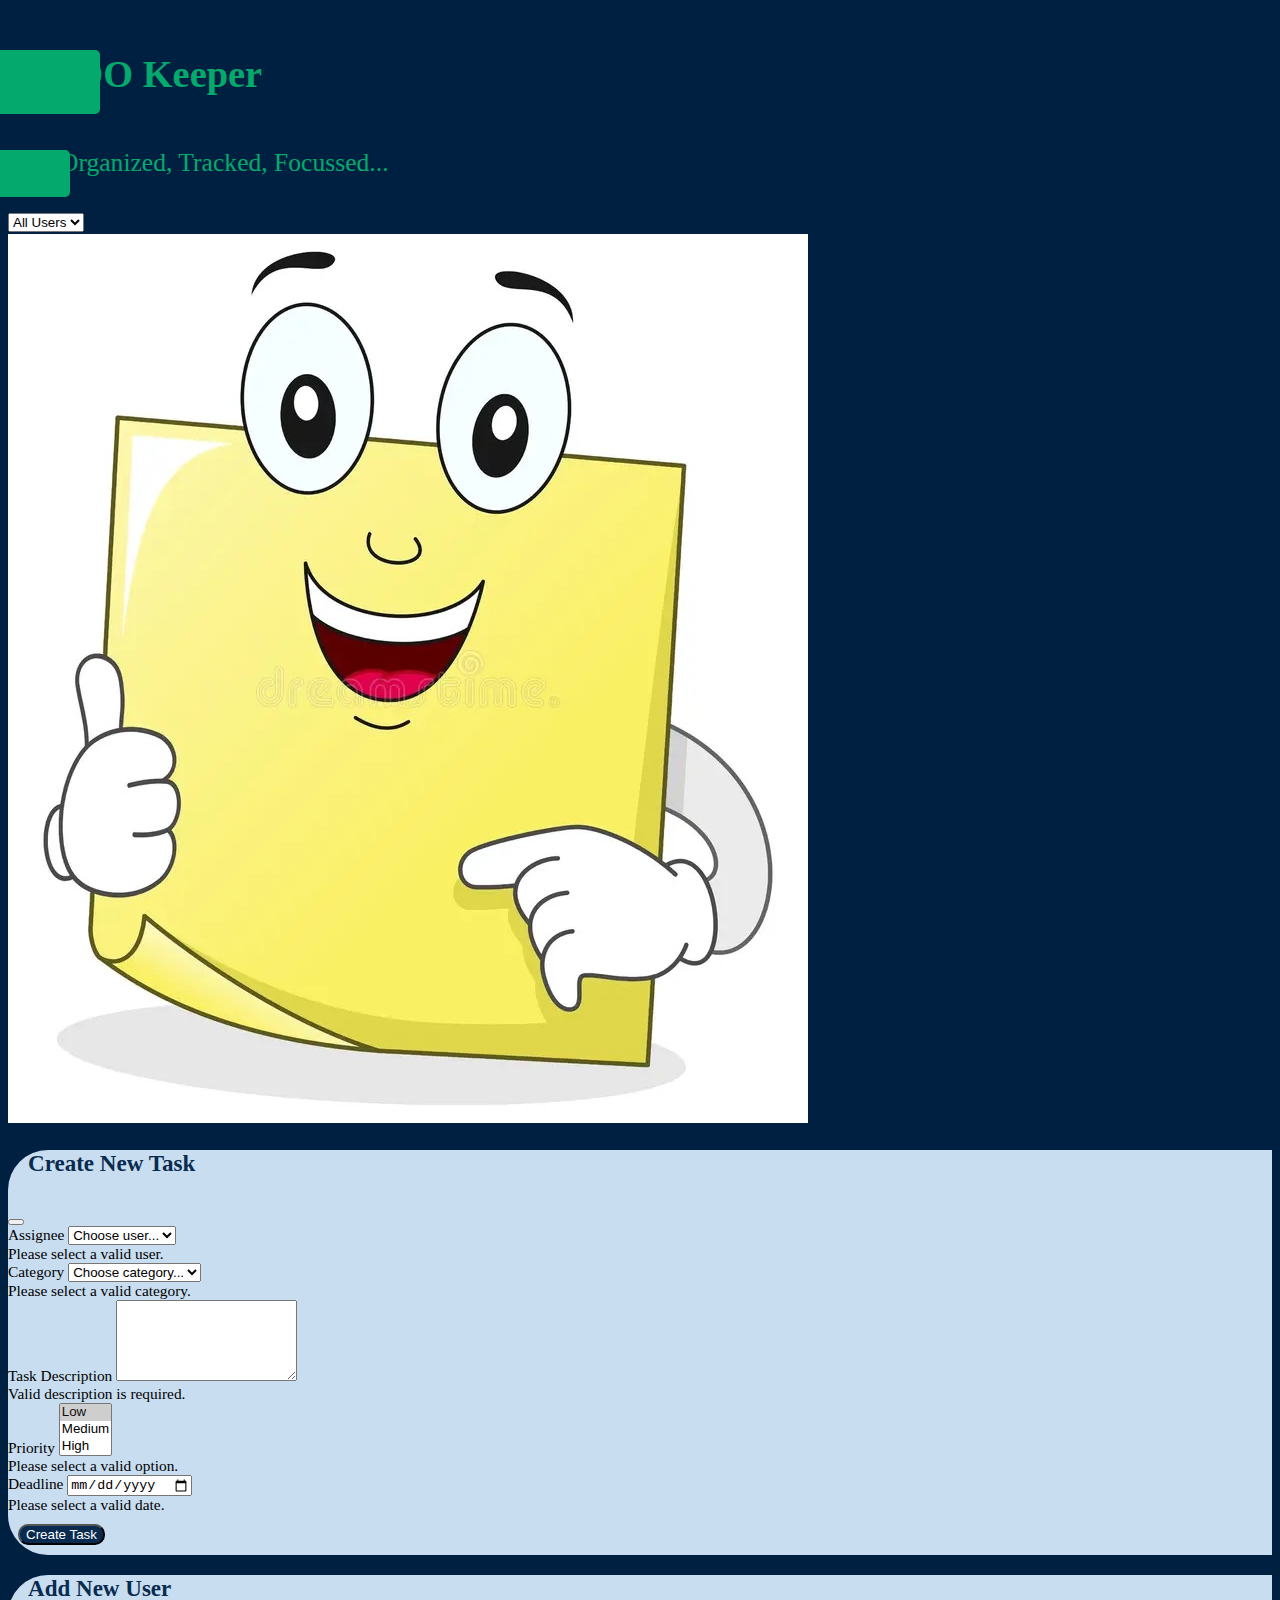
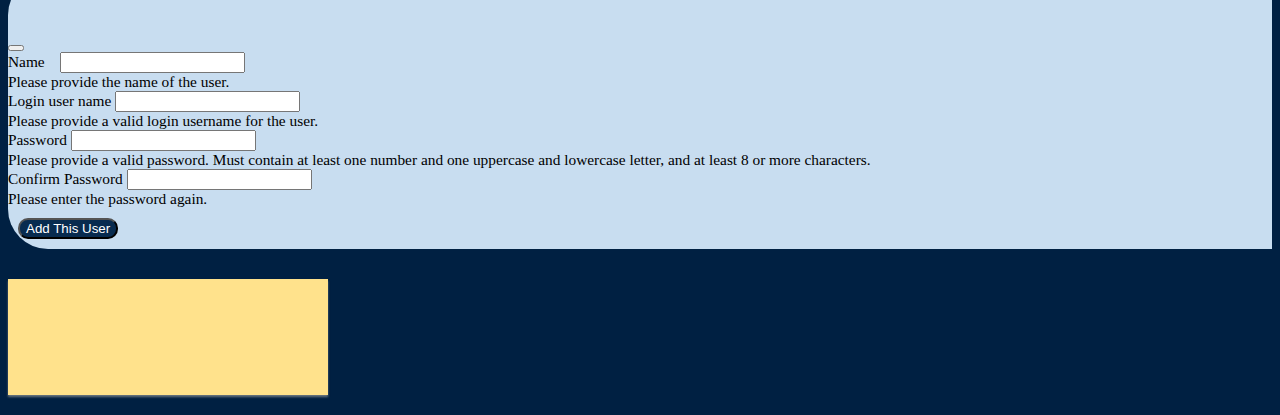
==== todos.html @ be562925 "Initial bulk commit" ====
<!DOCTYPE html>
<html lang="en">
  <head>
    <meta charset="UTF-8" />
    <meta name="viewport" content="width=device-width, initial-scale=1.0" />
    <title>Document</title>
    <link
      href="https://cdn.jsdelivr.net/npm/bootstrap@5.0.2/dist/css/bootstrap.min.css"
      rel="stylesheet"
      integrity="sha384-EVSTQN3/azprG1Anm3QDgpJLIm9Nao0Yz1ztcQTwFspd3yD65VohhpuuCOmLASjC"
      crossorigin="anonymous"
    />
    <link rel="icon" type="image/x-icon" href="images/sticky-thumbs-up.jpeg" />
    <link href="css/todo-styles.css" rel="stylesheet" />
    <link href="css/card-style.css" rel="stylesheet" />
    <link
      rel="stylesheet"
      href="https://cdnjs.cloudflare.com/ajax/libs/font-awesome/4.7.0/css/font-awesome.min.css"
    />

    <link
      href="https://fontawesome.com/icons/circle-check?f=classic&s=regular"
      rel="stylesheet"
    />
  </head>
  <body>
    <header>
      <nav class="navbar navbar-expand-xl bg-light header-border mb-4">
        <div class="container-fluid">
          <div class="col-2">
            <div id="layoutchkdiv">
              <label class="switch">
                <input
                  id="listlayoutchk"
                  type="checkbox"
                  onclick="onChangeChkBox()"
                  selected
                /><span class="slider">
                  <i class="fa fa-list"></i>
                  <i class="fa fa-table"></i
                ></span>
              </label>
            </div>

            <button
              id="addTaskBtn"
              data-bs-toggle="offcanvas"
              data-bs-target="#offcanvasForNewTask"
            >
              Add Task
            </button>
          </div>
          <!-- <div style="background-color: transparent"></div> -->
          <div class="col-8">
            <!-- <p class="h4">TO-DO Keeper</p>    -->
            <h4 id="todokeeper">TO-DO Keeper</h4>
            <p id="todopunch">Stay Organized, Tracked, Focussed...</p>
            <div class="align-bottom">
              <select id="usersList"></select>
            </div>
          </div>
          <div class="col-2">
            <img src="images/sticky-thumbs-up.jpeg" class="img-fluid rounded" />
          </div>
        </div>
      </nav>
    </header>

    <!-- <div id="mySidenav">
      <div id="layoutchkdiv">
        <label class="switch">
          <input
          id="listlayoutchk"
          type="checkbox"
          onclick="onChangeChkBox()"
          selected
          /><span class="slider">      
            <i class="fa fa-list"></i>
            <i class="fa fa-table"></i></span>
        </label>
     </div>

      <button id="showAllTasksBtn" onclick="btnFetchTasksClick()">
        All Tasks
      </button>

      <button
        id="addTaskBtn"
        data-bs-toggle="offcanvas"
        data-bs-target="#offcanvasForNewTask"
      >
        Add Task
      </button>

      <button
        id="addUserBtn"
        data-bs-toggle="offcanvas"
        data-bs-target="#offcanvasForAddUser"
      >
        Add User
      </button>



    </div> -->

    <main>
      <!-- <div id="welcomeDiv" class="container m-4">
        <div class="row">
          <div class="col-md-10">
            <p class="h4">TO-DO Keeper</p>  
            <h4>TO-DO Keeper</h4>

            <p>Stay Organized, tracked, focussed...</p>  


            <h6>Stay Organized, tracked, focussed...</h6>
            <h6>A smarter way to manage work and life efficiently.</h6>           
            <h6>Say Good Bye! to scattered and hand written to-do lists.</h6> 


            <div class="align-bottom">
              <select id="usersList"></select>
            </div>
          </div>
          <div class="col-md-2 float-right">
            <img src="images/sticky-thumbs-up.jpeg" class="img-fluid rounded" />
          </div>
        </div>
      </div> -->

      <div id="taskListDiv" class="container">
        <div class="table-responsive-sm">
          <table id="taskTable" class="table table-striped"></table>
        </div>
      </div>

      <!-- Task board Container -->
      <div id="taskBoardDiv" class="container">
        <div id="taskRowDiv" class="row">
          <div class="col-md-4 col-sm-6 content-card">
            <div class="card-big-shadow">
              <div
                class="card card-just-text"
                data-background="color"
                data-color="yellow"
                data-radius="none"
              >
                <div class="content">
                  <h6 class="category">Best cards</h6>
                  <h4 class="title"><a href="#">Blue Card</a></h4>
                  <p class="description">
                    What all of these have in common is that they're pulling
                    information out of the app or the service and making it
                    relevant to the moment.
                  </p>
                </div>
              </div>
              <!-- end card -->
            </div>
          </div>
        </div>
      </div>
    </main>

    <!-- Add Task Offcanvas  -->
    <div
      class="offcanvas offcanvas-end offcanvas-custom"
      tabindex="-1"
      id="offcanvasForNewTask"
      aria-labelledby="offcanvasRightLabel"
    >
      <!-- <div class="container"> -->
      <div class="offcanvas-header">
        <h4 id="offcanvasRightLabel" class="offcanvas-title">
          Create New Task
        </h4>
        <button
          type="button"
          class="btn-close text-reset"
          data-bs-dismiss="offcanvas"
          aria-label="Close"
        ></button>
      </div>

      <div class="offcanvas-body">
        <form
          id="createNewTaskForm"
          class="needs-validation"
          action="javascript:createNewTask()"
          novalidate
        >
          <div class="row g-3">
            <div class="col-8 mx-auto">
              <label for="usersListForNewTask" class="form-label"
                >Assignee</label
              >
              <select id="usersListForNewTask" required>
                <option value="">Choose user...</option>
              </select>
              <div class="invalid-feedback">Please select a valid user.</div>
            </div>

            <div class="col-8 mx-auto">
              <label for="categoriesForNewTask" class="form-label"
                >Category</label
              >
              <select id="categoriesForNewTask" required>
                <option value="">Choose category...</option>
              </select>
              <div class="invalid-feedback">
                Please select a valid category.
              </div>
            </div>

            <div class="col-8 mx-auto">
              <label for="descriptionForNewTask" class="form-label"
                >Task Description</label
              >
              <textarea
                type="textarea"
                class="form-control"
                id="descriptionForNewTask"
                placeholder=""
                value=""
                rows="5"
                columns="20"
                required
              ></textarea>
              <div class="invalid-feedback">Valid description is required.</div>
            </div>

            <div class="col-8 mx-auto">
              <label for="priorityForNewTask" class="form-label"
                >Priority</label
              >
              <select
                class="form-select"
                id="priorityForNewTask"
                size="3"
                required
              >
                <!-- <option value="">Choose...</option> -->
                <option selected>Low</option>
                <option>Medium</option>
                <option>High</option>
              </select>
              <div class="invalid-feedback">Please select a valid option.</div>
            </div>

            <div class="col-8 mx-auto">
              <label for="deadlineForNewTask" class="form-label"
                >Deadline</label
              >
              <input id="deadlineForNewTask" type="date" />
              <div class="invalid-feedback">Please select a valid date.</div>
            </div>
          </div>

          <button
            class="w-100 btn btn-primary btn-md offcanvas-btn mx-auto"
            type="submit"
          >
            Create Task
          </button>
        </form>
      </div>
      <!-- </div> -->
    </div>

    <!-- Add User Offcanvas  -->
    <div
      class="offcanvas offcanvas-end offcanvas-custom"
      tabindex="-1"
      id="offcanvasForAddUser"
      aria-labelledby="offcanvasRightLabel"
    >
      <div class="offcanvas-header">
        <h4 id="offcanvasRightLabel" class="offcanvas-title">Add New User</h4>
        <button
          type="button"
          class="btn-close text-reset"
          data-bs-dismiss="offcanvas"
          aria-label="Close"
        ></button>
      </div>

      <div class="offcanvas-body">
        <form
          id="addNewUserForm"
          class="needs-validation"
          action="javascript:addNewUser()"
          novalidate
        >
          <div class="row g-3">
            <div class="col-8 mx-auto">
              <label for="name" class="form-label">Name&nbsp&nbsp&nbsp</label>
              <input type="text" id="name" name="name" required />
              <div class="invalid-feedback">
                Please provide the name of the user.
              </div>
            </div>

            <div class="col-8 mx-auto">
              <label for="username" class="form-label">Login user name</label>
              <input type="text" id="username" name="username" required />
              <div class="invalid-feedback">
                Please provide a valid login username for the user.
              </div>
            </div>

            <div class="col-8 mx-auto">
              <label for="psw">Password</label>
              <input
                type="password"
                id="psw"
                name="psw"
                pattern="(?=.*\d)(?=.*[a-z])(?=.*[A-Z]).{8,}"
                title="Must contain at least one number and one uppercase and lowercase letter, and at least 8 or more characters"
                required
              />
              <div class="invalid-feedback">
                Please provide a valid password. Must contain at least one
                number and one uppercase and lowercase letter, and at least 8 or
                more characters.
              </div>
            </div>

            <div class="col-8 mx-auto">
              <label for="confirmpsw">Confirm Password</label>
              <input
                type="password"
                id="confirmpsw"
                name="confirmpsw"
                required
              />
              <div class="invalid-feedback">
                Please enter the password again.
              </div>
            </div>

            <div class="col-8" id="add-user-error-message"></div>
          </div>

          <button
            class="w-100 btn btn-primary btn-md offcanvas-btn mx-auto"
            type="submit"
          >
            Add This User
          </button>
        </form>
      </div>
    </div>

    <!-- Modal -->
    <div
      class="modal fade"
      id="taskDetailModal"
      tabindex="-1"
      role="dialog"
      aria-labelledby="taskDetailModalTitle"
      aria-hidden="true"
    >
      <div class="modal-dialog modal-dialog-centered" role="document">
        <div class="modal-content modal-style">
          <div class="modal-body text-center mx-auto">
            <!-- <div id="modalTaskDiv" class="container">
          <div id="modaltaskRowDiv" class="row"> -->
            <!-- <div class="col-md-4 col-sm-6 content-card"> -->
            <div class="content-card">
              <div class="card-big-shadow">
                <div
                  class="card card-just-text"
                  data-background="color"
                  data-color="yellow"
                  data-radius="none"
                >
                  <div class="content">
                    <p id="modaltaskcategory" class="category mb-4"></p>
                    <p id="modaltaskdesc" class="description"></p>
                    <p id="modaltaskdeadline" class="category mb-4"></p>
                    <p id="modaltaskpriority" class="category mb-4"></p>
                  </div>
                </div>
                <!-- end card -->
              </div>
            </div>
            <!-- </div>
        </div> -->
          </div>
        </div>
      </div>
    </div>

    <!-- <footer>
      <div class="footer footer-sticky">
        <hr />
        <p>Designed and crafted by Subha Epari @Pluralsight.</p>
      </div>
    </footer> -->

    <script src="scripts/form-validation.js"></script>
    <script src="scripts/todos.js"></script>
    <script
      src="https://cdn.jsdelivr.net/npm/bootstrap@5.0.2/dist/js/bootstrap.bundle.min.js"
      integrity="sha384-MrcW6ZMFYlzcLA8Nl+NtUVF0sA7MsXsP1UyJoMp4YLEuNSfAP+JcXn/tWtIaxVXM"
      crossorigin="anonymous"
    ></script>
  </body>
</html>
---- css/todo-styles.css ----
body {

  background-color: #002042;
  background-image: url("https://transparenttextures.com/patterns/asfalt-light.png");

}

#todokeeper, #todopunch{
color: #04AA6D;
}

/*** side nav ***/

.sidenav {
  width: 130px;
  position: fixed;
  z-index: 1;
  top: 20px;
  left: 10px;
  background: #eee;
  overflow-x: hidden;
  padding: 8px 0;
}

.sidenav a {
  padding: 6px 8px 6px 16px;
  text-decoration: none;
  font-size: 25px;
  color: #2196f3;
  display: block;
}

.sidenav a:hover {
  color: #064579;
}


 /* font-size: 28px; Increased text to enable scrolling */
/* main {
  margin-left: 140px; Same width as the sidebar + left position in px
 
  padding: 0px 10px;
} */

@media screen and (max-height: 450px) {
  .sidenav {
    padding-top: 15px;
  }
  .sidenav a {
    font-size: 18px;
  }
}


/*************Test**************/

/* Style the links inside the sidenav */
#mySidenav button, #layoutchkdiv, #addTaskBtn {
  position: absolute; /* Position them relative to the browser window */
  left: -80px; /* Position them outside of the screen */
  transition: 0.3s; /* Add transition on hover */
  padding: 15px; /* 15px padding */
  width: 150px; /* Set a specific width */
  text-decoration: none; /* Remove underline */
  font-size: 15px; /* Increase font size */
  color: white; /* White text color */
  border-radius: 0 5px 5px 0; /* Rounded corners on the top right and bottom right side */
  text-align: left;
 
}

#mySidenav button:hover, #layoutchkdiv:hover, #addTaskBtn:hover {
  left: 0; /* On mouse-over, make the elements appear as they should */
  text-align: center;
  font-size: 20px; 
}


/* #layoutchkdiv {
  top: 50px;
  background-color: #04AA6D;
} */

#showAllTasksBtn {
  top: 150px;
  background-color: #04AA6D;
  /* width: 200px;
  left: -130px; */
}

/* #addTaskBtn {
  top: 250px;
  background-color: #04AA6D;
} */

#addUserBtn {
  top: 350px;
  background-color: #04AA6D;
}

/******** new buttons ****/

#layoutchkdiv {
  top: 50px;
  background-color: #04AA6D;
}


#addTaskBtn {
  top: 150px;
  background-color: #04AA6D;
  border:0px;
}
/*************Test**************/


/*******************************************************************/

/* Layout Toggle Switch */

/* The switch - the box around the slider */
.switch {
  position: relative;
  display: inline-block;
  width: 60px;
  height: 34px;
}

/* Hide default HTML checkbox */
.switch input {
  opacity: 0;
  width: 0;
  height: 0;
}

/* The slider */
.slider {
  position: absolute;
  cursor: pointer;
  top: 0;
  left: 0;
  right: 0;
  bottom: 0;
  background-color: #ccc;
  -webkit-transition: 0.4s;
  transition: 0.4s;
}

.slider:before {
  position: absolute;
  content: "";
  height: 26px;
  width: 26px;
  left: 4px;
  bottom: 4px;
  background-color: white;
  -webkit-transition: 0.4s;
  transition: 0.4s;
}

input:checked + .slider {
  background-color: #2196f3;
}

input:focus + .slider {
  box-shadow: 0 0 1px #2196f3;
}

input:checked + .slider:before {
  -webkit-transform: translateX(26px);
  -ms-transform: translateX(26px);
  transform: translateX(26px);
}

/* input:checked + #taskListDiv {
    display:none;
  } */

#welcomeDiv {
  color: aliceblue;
}

#taskListDiv,
#taskBoardDiv {
  background-color: aliceblue;
  border-radius: 10px;
}

/****** Off Canvas ******/

.offcanvas {
  background-color: rgb(200, 221, 240);
  border-top-left-radius: 40px;
  border-bottom-left-radius: 40px;
}

.offcanvas-title {
  margin-top: 20px;
  margin-left: 20px;

  color: #082b4f;
}

.offcanvas-btn {
  color: white;
  background-color: #082b4f;
  border-radius: 10px;
  margin: 10px;
}

/* #descriptionForNewTask{
    height:150px;
    width: 300px
  } */


  .footer {
    /* position: fixed; */
    left: 0;
    bottom: 0;
    width: 100%;
    color: white;
    text-align: center;
    /* font-size:smaller; */
    font-size: x-small;
  } 

  .footer-sticky {
    position: fixed;
  }


  /* Responsive Typography */

  html {
    font-size: 1rem;
  }
  
/* Small devices (landscape phones, 576px and up) */
@media screen and (min-width: 576px) {
  html {
  font-size: 1.2rem;
  } 
}

/* Medium devices (tablets, 768px and up) */
@media screen and (min-width: 768px) {
  html {
    font-size: 1.4rem;
  }
}

/* Large devices (desktops, 992px and up) */
@media screen and (min-width: 992px) {  
  html {
    font-size: 1.6rem;
  }
}

#offcanvasForAddUser, #offcanvasForNewTask, #offcanvasForLoginUser{
  font-size: .6rem;
}




/*************** Task Complete Status Check *********/

  .taskstatuschk-container input {
    opacity: 1;
    -webkit-appearance: none; 
    cursor: pointer;
    height: 50px;
    width: 50px;
    box-shadow: -10px -10px 15px rgba(255,255,255,0.5),
    10px 10px 15px rgba(0,0,70,0.12);
    border-radius: 50%;
    border: 8px solid #ececec;
    outline: none;
    display: flex;
    justify-content: center;
    align-items: center;
    transition: .5s;
  }

  .taskstatuschk-container  {
    display: flex;
    justify-content: center;
    align-items: center;
  }

  .taskstatuschk-container  input::after {
    transition: .5s;
    font-family: monospace;
    content: '';
    /* color: #7a7a7a; */
    color: #c1bcbc;
    /* font-size: 25px; */
    font-size: 35px;
    left: 0.45em;
    top: 0.25em;
    width: 0.25em;
    height: 0.5em;
    /* border: solid #7a7a7a; */
    border: solid #c1bcbc;
    border-width: 0 0.15em 0.15em 0;
    transform: rotate(45deg);
  }

  .taskstatuschk-container  input:checked {
    box-shadow: -10px -10px 15px rgba(255,255,255,0.5),
    10px 10px 15px rgba(70,70,70,0.12),
    inset -10px -10px 15px rgba(255,255,255,0.5),
    inset 10px 10px 15px rgba(70,70,70,0.12);
    transition: .5s;
  }

  .taskstatuschk-container  input:checked::after {
    transition: .5s;
    /* border: solid #15e38a; */
    border: solid #22c880;
    border-width: 0 0.15em 0.15em 0;
    transform: rotate(45deg);
  }



  .reassign-userlist{

    font-size:medium;
  }

  @media screen and (max-width: 576px) {
    .reassign-userlist{

      font-size:smaller;
    }
  
  }




/*********Login Page ********/

  #loginUserBtn{
    background-color: #04AA6D;
    border-radius: 30px;
    padding:5px 25px;   
  }

 #registerUserBtn{
    background-color: #87edc8;
    border-radius: 30px;
    padding:5px 20px;
  }



 #homeMain{
  margin-left:10vw;
  margin-right:10vw;
 }


 #add-user-message, #login-user-message{
color:#136145;
 }

 #add-user-error-message, #login-user-error-message{
color:rgb(123, 6, 6);
 }

#add-user-avail-msg{
  color:rgb(123, 6, 6);
  font-size: smaller;
}
---- css/card-style.css ----
body{margin-top:20px;}

.card-big-shadow {
    max-width: 320px;
    position: relative;
}

.coloured-cards .card {
    margin-top: 30px;
}

.card[data-radius="none"] {
    border-radius: 0px;
}
.card {
    border-radius: 8px;
    box-shadow: 0 2px 2px rgba(204, 197, 185, 0.5);
    background-color: #FFFFFF;
    color: #252422;
    margin-bottom: 20px;
    position: relative;
    z-index: 1;
}


.card[data-background="image"] .title, .card[data-background="image"] .stats, .card[data-background="image"] .category, .card[data-background="image"] .description, .card[data-background="image"] .content, .card[data-background="image"] .card-footer, .card[data-background="image"] small, .card[data-background="image"] .content a, .card[data-background="color"] .title, .card[data-background="color"] .stats, .card[data-background="color"] .category, .card[data-background="color"] .description, .card[data-background="color"] .content, .card[data-background="color"] .card-footer, .card[data-background="color"] small, .card[data-background="color"] .content a {
    color: #FFFFFF;
}
.card.card-just-text .content {
    padding: 50px 65px;
    text-align: center;
}
.card .content {
    padding: 20px 20px 10px 20px;
}
.card[data-color="blue"] .category {
    color: #7a9e9f;
}

.card .category, .card .label {
    font-size: 14px;
    margin-bottom: 0px;
}
.card-big-shadow:before {
    background-image: url("http://static.tumblr.com/i21wc39/coTmrkw40/shadow.png");
    background-position: center bottom;
    background-repeat: no-repeat;
    background-size: 100% 100%;
    bottom: -12%;
    content: "";
    display: block;
    left: -12%;
    position: absolute;
    right: 0;
    top: 0;
    z-index: 0;
}
h4, .h4 {
    font-size: 1.5em;
    font-weight: 600;
    line-height: 1.2em;
}
h6, .h6 {
    font-size: 0.9em;
    font-weight: 600;
    text-transform: uppercase;
}
.card .description {
    font-size: 16px;
    color: #66615b;
}
.content-card{
    margin-top:30px;    
}
a:hover, a:focus {
    text-decoration: none;
}

/*======== COLORS ===========*/
.card[data-color="blue"] {
    background: #b8d8d8;
}
.card[data-color="blue"] .description {
    color: #506568;
}

.card[data-color="green"] {
    background: #d5e5a3;
}
.card[data-color="green"] .description {
    color: #60773d;
}
.card[data-color="green"] .category {
    color: #92ac56;
}

.card[data-color="yellow"] {
    background: #ffe28c;
}
.card[data-color="yellow"] .description {
    color: #b25825;
}
.card[data-color="yellow"] .category {
    color: #d88715;
}

.card[data-color="brown"] {
    background: #d6c1ab;
}
.card[data-color="brown"] .description {
    color: #75442e;
}
.card[data-color="brown"] .category {
    color: #a47e65;
}

.card[data-color="purple"] {
    background: #baa9ba;
}
.card[data-color="purple"] .description {
    color: #3a283d;
}
.card[data-color="purple"] .category {
    color: #5a283d;
}

.card[data-color="orange"] {
    background: #ff8f5e;
}
.card[data-color="orange"] .description {
    color: #772510;
}
.card[data-color="orange"] .category {
    color: #e95e37;
}
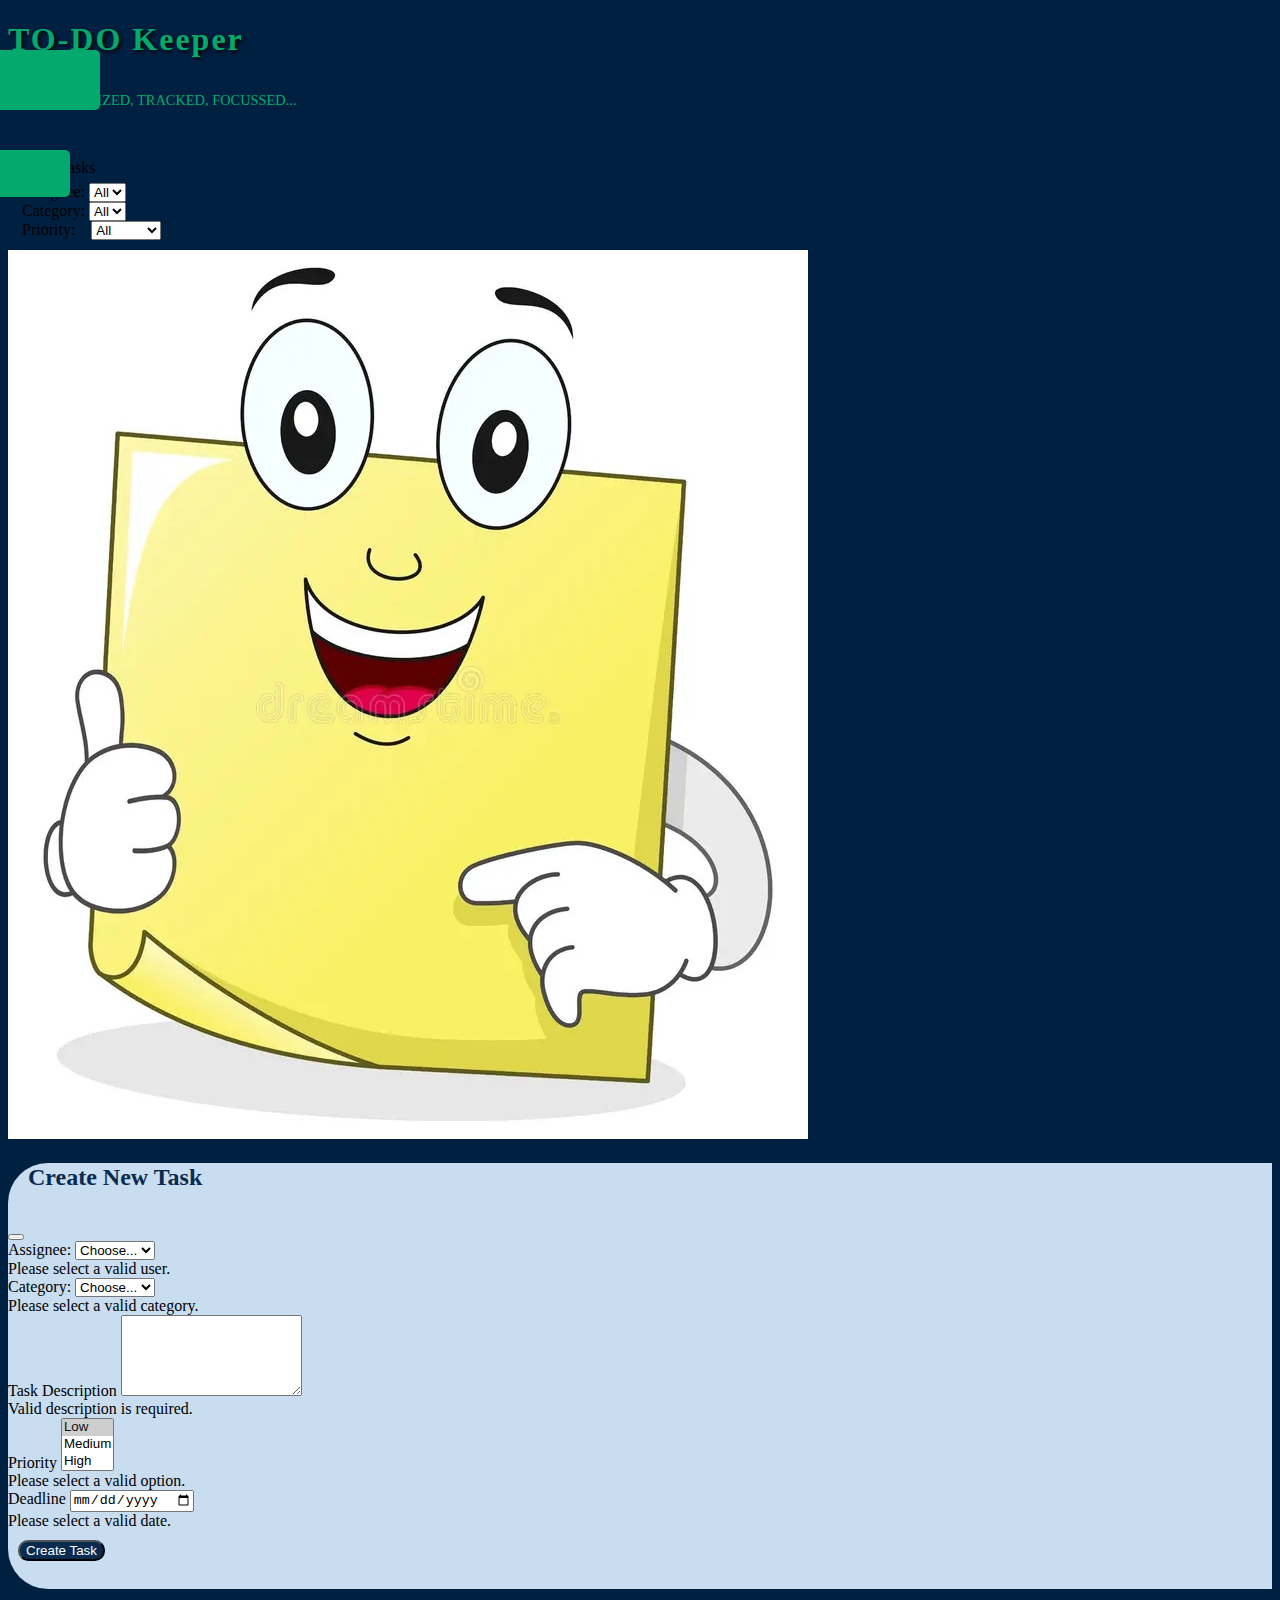
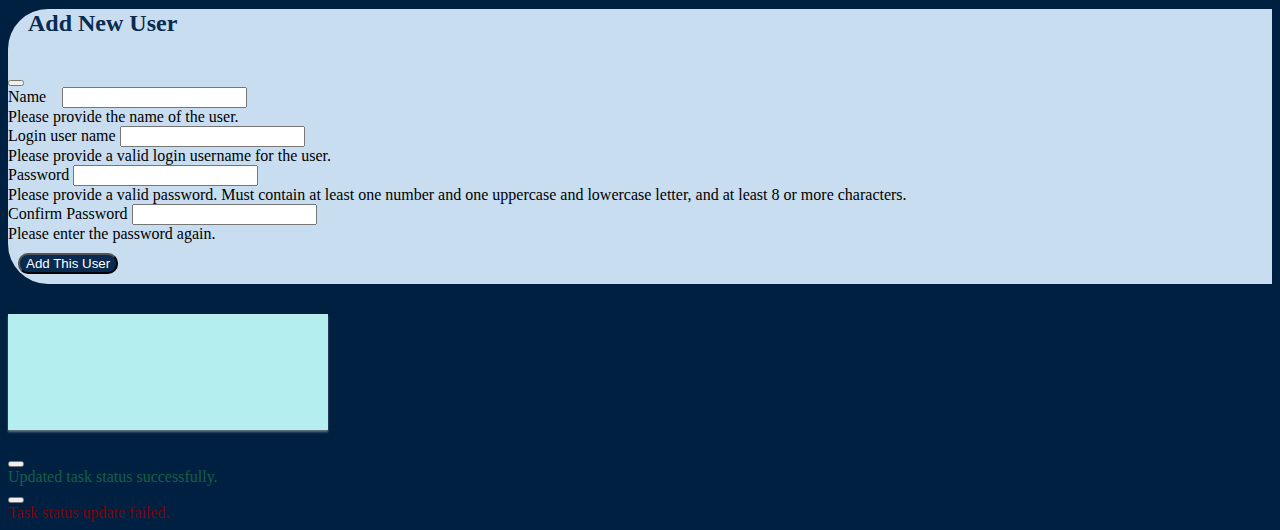
==== commit 6106ee86: "Second bulk commit" ====
--- a/todos.html
+++ b/todos.html
@@ -34,11 +34,11 @@
                   id="listlayoutchk"
                   type="checkbox"
                   onclick="onChangeChkBox()"
-                  selected
-                /><span class="slider">
+                  selected/>
+                <span class="slider">                
+                  <i class="fa fa-table"></i>
                   <i class="fa fa-list"></i>
-                  <i class="fa fa-table"></i
-                ></span>
+                </span>
               </label>
             </div>
 
@@ -53,11 +53,36 @@
           <!-- <div style="background-color: transparent"></div> -->
           <div class="col-8">
             <!-- <p class="h4">TO-DO Keeper</p>    -->
-            <h4 id="todokeeper">TO-DO Keeper</h4>
-            <p id="todopunch">Stay Organized, Tracked, Focussed...</p>
-            <div class="align-bottom">
-              <select id="usersList"></select>
-            </div>
+            <!-- <div class="align-top">
+              <h4 id="todokeeper">TO-DO Keeper</h4>
+              <p id="todopunch">Stay Organized, Tracked, Focussed...</p>
+            </div> -->
+            <div>
+              <h1 class="logo">TO-DO Keeper</h1>
+              <h6 class="logo-foot">Stay Organized, Tracked, Focussed...</h6>
+            </div>
+            <fieldset style="border:5px;border-color:grey"> 
+              <legend  class="text-muted small">Fetch tasks </legend>
+              <div class=" mt-2 mb-2">
+                <label for="usersList" class="text-muted small">Assignee: </label>
+                <select id="usersList"></select>
+              </div>
+              <div class=" mb-2">
+                <label for="categoryList" class="text-muted small">Category: </label>
+                <select id="categoryList">
+                  <option value = "All Categories" selected>All</option>
+                </select>
+              </div>
+              <div class="mb-2">
+                <label for="priorityList" class="text-muted small">Priority:&nbsp&nbsp&nbsp</label>
+                <select id="priorityList">
+                  <option value = "All Priorities" selected>All</option>
+                  <option><span><img src = "images/Hopstarter-Soft-Scraps-Button-Blank-Red.16.png" />High</span></option>
+                  <option>Medium</option>                  
+                  <option>Low</option>
+                </select>
+              </div>
+            </fieldset>
           </div>
           <div class="col-2">
             <img src="images/sticky-thumbs-up.jpeg" class="img-fluid rounded" />
@@ -138,28 +163,7 @@
       <!-- Task board Container -->
       <div id="taskBoardDiv" class="container">
         <div id="taskRowDiv" class="row">
-          <div class="col-md-4 col-sm-6 content-card">
-            <div class="card-big-shadow">
-              <div
-                class="card card-just-text"
-                data-background="color"
-                data-color="yellow"
-                data-radius="none"
-              >
-                <div class="content">
-                  <h6 class="category">Best cards</h6>
-                  <h4 class="title"><a href="#">Blue Card</a></h4>
-                  <p class="description">
-                    What all of these have in common is that they're pulling
-                    information out of the app or the service and making it
-                    relevant to the moment.
-                  </p>
-                </div>
-              </div>
-              <!-- end card -->
-            </div>
-          </div>
-        </div>
+          </div>
       </div>
     </main>
 
@@ -193,20 +197,20 @@
           <div class="row g-3">
             <div class="col-8 mx-auto">
               <label for="usersListForNewTask" class="form-label"
-                >Assignee</label
+                >Assignee: </label
               >
               <select id="usersListForNewTask" required>
-                <option value="">Choose user...</option>
+                <option value="">Choose...</option>
               </select>
               <div class="invalid-feedback">Please select a valid user.</div>
             </div>
 
             <div class="col-8 mx-auto">
               <label for="categoriesForNewTask" class="form-label"
-                >Category</label
+                >Category: </label
               >
               <select id="categoriesForNewTask" required>
-                <option value="">Choose category...</option>
+                <option value="">Choose...</option>
               </select>
               <div class="invalid-feedback">
                 Please select a valid category.
@@ -263,6 +267,10 @@
           >
             Create Task
           </button>
+          <br />
+          <br />
+          <div class="text-center" id="add-task-error-message"></div>
+          <div class="text-center" id="add-task-message"></div>
         </form>
       </div>
       <!-- </div> -->
@@ -364,33 +372,53 @@
       <div class="modal-dialog modal-dialog-centered" role="document">
         <div class="modal-content modal-style">
           <div class="modal-body text-center mx-auto">
-            <!-- <div id="modalTaskDiv" class="container">
-          <div id="modaltaskRowDiv" class="row"> -->
-            <!-- <div class="col-md-4 col-sm-6 content-card"> -->
             <div class="content-card">
               <div class="card-big-shadow">
                 <div
                   class="card card-just-text"
                   data-background="color"
-                  data-color="yellow"
+                  data-color="teal"
                   data-radius="none"
                 >
                   <div class="content">
                     <p id="modaltaskcategory" class="category mb-4"></p>
                     <p id="modaltaskdesc" class="description"></p>
-                    <p id="modaltaskdeadline" class="category mb-4"></p>
-                    <p id="modaltaskpriority" class="category mb-4"></p>
+                    <p id="modaltaskdeadline" class="common mb-4"></p>
+                    <p id="modaltaskpriority" class="common mb-4"></p>
                   </div>
                 </div>
                 <!-- end card -->
               </div>
             </div>
-            <!-- </div>
-        </div> -->
           </div>
         </div>
       </div>
     </div>
+
+  <div class="toast-container 
+                position-absolute 
+                top-0 start-50 translate-middle-x">
+    <div id = "success-toast" class="toast">
+      <div class="toast-header justify-content-end">
+        <button type="button" class="btn-close" data-bs-dismiss="toast"></button>
+      </div>
+      <div class="toast-body text-center">
+       Updated task status successfully.
+      </div>
+    </div>
+  </div>
+
+
+    <div id = "failure-toast" class="toast">
+      <div class="toast-header">    
+        <button type="button" class="btn-close" data-bs-dismiss="toast"></button>
+      </div>
+      <div class="toast-body text-center">
+        Task status update failed.
+      </div>
+    </div>
+
+  </div>
 
     <!-- <footer>
       <div class="footer footer-sticky">
--- a/css/todo-styles.css
+++ b/css/todo-styles.css
@@ -7,6 +7,25 @@
 
 #todokeeper, #todopunch{
 color: #04AA6D;
+}
+
+
+.logo {
+  
+  color: #04AA6D;
+  font-weight: 800;
+  letter-spacing: 2px;
+  /* text-shadow: 8px 8px 8px rgb(148, 240, 212); */
+  text-shadow: 2px 2px 4px #000000;
+  margin-bottom: 5px;
+}
+
+.logo-foot {
+  color: #04AA6D;
+  font-weight: 400;
+  font-size: 2;
+  /* text-align: end; */
+  margin-bottom: 50px;
 }
 
 /*** side nav ***/
@@ -122,8 +141,11 @@
 .switch {
   position: relative;
   display: inline-block;
+  /* width: 60px;
+  height: 34px; */
+
   width: 60px;
-  height: 34px;
+  height: 30px;
 }
 
 /* Hide default HTML checkbox */
@@ -141,7 +163,8 @@
   left: 0;
   right: 0;
   bottom: 0;
-  background-color: #ccc;
+  /* background-color: #ccc; */
+  background-color: #2196f3;
   -webkit-transition: 0.4s;
   transition: 0.4s;
 }
@@ -153,7 +176,8 @@
   width: 26px;
   left: 4px;
   bottom: 4px;
-  background-color: white;
+  /* background-color: white; */
+  background-color: #2196f3;
   -webkit-transition: 0.4s;
   transition: 0.4s;
 }
@@ -231,27 +255,27 @@
 
 
   /* Responsive Typography */
-
+/* 
   html {
     font-size: 1rem;
-  }
+  } */
   
 /* Small devices (landscape phones, 576px and up) */
-@media screen and (min-width: 576px) {
+/* @media screen and (min-width: 576px) {
   html {
   font-size: 1.2rem;
   } 
-}
+} */
 
 /* Medium devices (tablets, 768px and up) */
-@media screen and (min-width: 768px) {
+/* @media screen and (min-width: 768px) {
   html {
     font-size: 1.4rem;
   }
-}
+} */
 
 /* Large devices (desktops, 992px and up) */
-@media screen and (min-width: 992px) {  
+/* @media screen and (min-width: 992px) {  
   html {
     font-size: 1.6rem;
   }
@@ -259,7 +283,9 @@
 
 #offcanvasForAddUser, #offcanvasForNewTask, #offcanvasForLoginUser{
   font-size: .6rem;
-}
+} */
+
+
 
 
 
@@ -275,7 +301,8 @@
     box-shadow: -10px -10px 15px rgba(255,255,255,0.5),
     10px 10px 15px rgba(0,0,70,0.12);
     border-radius: 50%;
-    border: 8px solid #ececec;
+    /* border: 8px solid #ececec; */
+    border: 5px solid #ececec;
     outline: none;
     display: flex;
     justify-content: center;
@@ -296,7 +323,8 @@
     /* color: #7a7a7a; */
     color: #c1bcbc;
     /* font-size: 25px; */
-    font-size: 35px;
+    /* font-size: 35px; */
+    font-size: 45px;
     left: 0.45em;
     top: 0.25em;
     width: 0.25em;
@@ -318,7 +346,8 @@
   .taskstatuschk-container  input:checked::after {
     transition: .5s;
     /* border: solid #15e38a; */
-    border: solid #22c880;
+    /* border: solid #22c880; */
+    border: solid #209764;
     border-width: 0 0.15em 0.15em 0;
     transform: rotate(45deg);
   }
@@ -363,11 +392,11 @@
  }
 
 
- #add-user-message, #login-user-message{
+ #add-user-message, #login-user-message, #add-task-message, #success-toast{
 color:#136145;
  }
 
- #add-user-error-message, #login-user-error-message{
+ #add-user-error-message, #login-user-error-message, #add-task-error-message, #failure-toast{
 color:rgb(123, 6, 6);
  }
 
--- a/css/card-style.css
+++ b/css/card-style.css
@@ -23,7 +23,7 @@
 }
 
 
-.card[data-background="image"] .title, .card[data-background="image"] .stats, .card[data-background="image"] .category, .card[data-background="image"] .description, .card[data-background="image"] .content, .card[data-background="image"] .card-footer, .card[data-background="image"] small, .card[data-background="image"] .content a, .card[data-background="color"] .title, .card[data-background="color"] .stats, .card[data-background="color"] .category, .card[data-background="color"] .description, .card[data-background="color"] .content, .card[data-background="color"] .card-footer, .card[data-background="color"] small, .card[data-background="color"] .content a {
+.card[data-background="image"] .title, .card[data-background="image"] .stats, .card[data-background="image"] .common, .card[data-background="image"] .description, .card[data-background="image"] .content, .card[data-background="image"] .card-footer, .card[data-background="image"] small, .card[data-background="image"] .content a, .card[data-background="color"] .title, .card[data-background="color"] .stats, .card[data-background="color"] .common, .card[data-background="color"] .description, .card[data-background="color"] .content, .card[data-background="color"] .card-footer, .card[data-background="color"] small, .card[data-background="color"] .content a {
     color: #FFFFFF;
 }
 .card.card-just-text .content {
@@ -33,11 +33,11 @@
 .card .content {
     padding: 20px 20px 10px 20px;
 }
-.card[data-color="blue"] .category {
+.card[data-color="blue"] .common {
     color: #7a9e9f;
 }
 
-.card .category, .card .label {
+.card .common, .card .label {
     font-size: 14px;
     margin-bottom: 0px;
 }
@@ -90,7 +90,7 @@
 .card[data-color="green"] .description {
     color: #60773d;
 }
-.card[data-color="green"] .category {
+.card[data-color="green"] .common {
     color: #92ac56;
 }
 
@@ -100,7 +100,7 @@
 .card[data-color="yellow"] .description {
     color: #b25825;
 }
-.card[data-color="yellow"] .category {
+.card[data-color="yellow"] .common {
     color: #d88715;
 }
 
@@ -110,7 +110,7 @@
 .card[data-color="brown"] .description {
     color: #75442e;
 }
-.card[data-color="brown"] .category {
+.card[data-color="brown"] .common {
     color: #a47e65;
 }
 
@@ -120,7 +120,7 @@
 .card[data-color="purple"] .description {
     color: #3a283d;
 }
-.card[data-color="purple"] .category {
+.card[data-color="purple"] .common {
     color: #5a283d;
 }
 
@@ -130,6 +130,25 @@
 .card[data-color="orange"] .description {
     color: #772510;
 }
-.card[data-color="orange"] .category {
+.card[data-color="orange"] .common {
     color: #e95e37;
+}
+
+
+.card[data-color="teal"] {
+    
+    background: rgb(180, 238, 238);
+
+}
+.card[data-color="teal"] .description {
+    color: #772510;
+}
+.card[data-color="teal"] .common {
+    color: #15694a;
+    
+}
+
+.card[data-color="teal"] .category {
+    color: #15694a;
+    font-size: 16px;
 }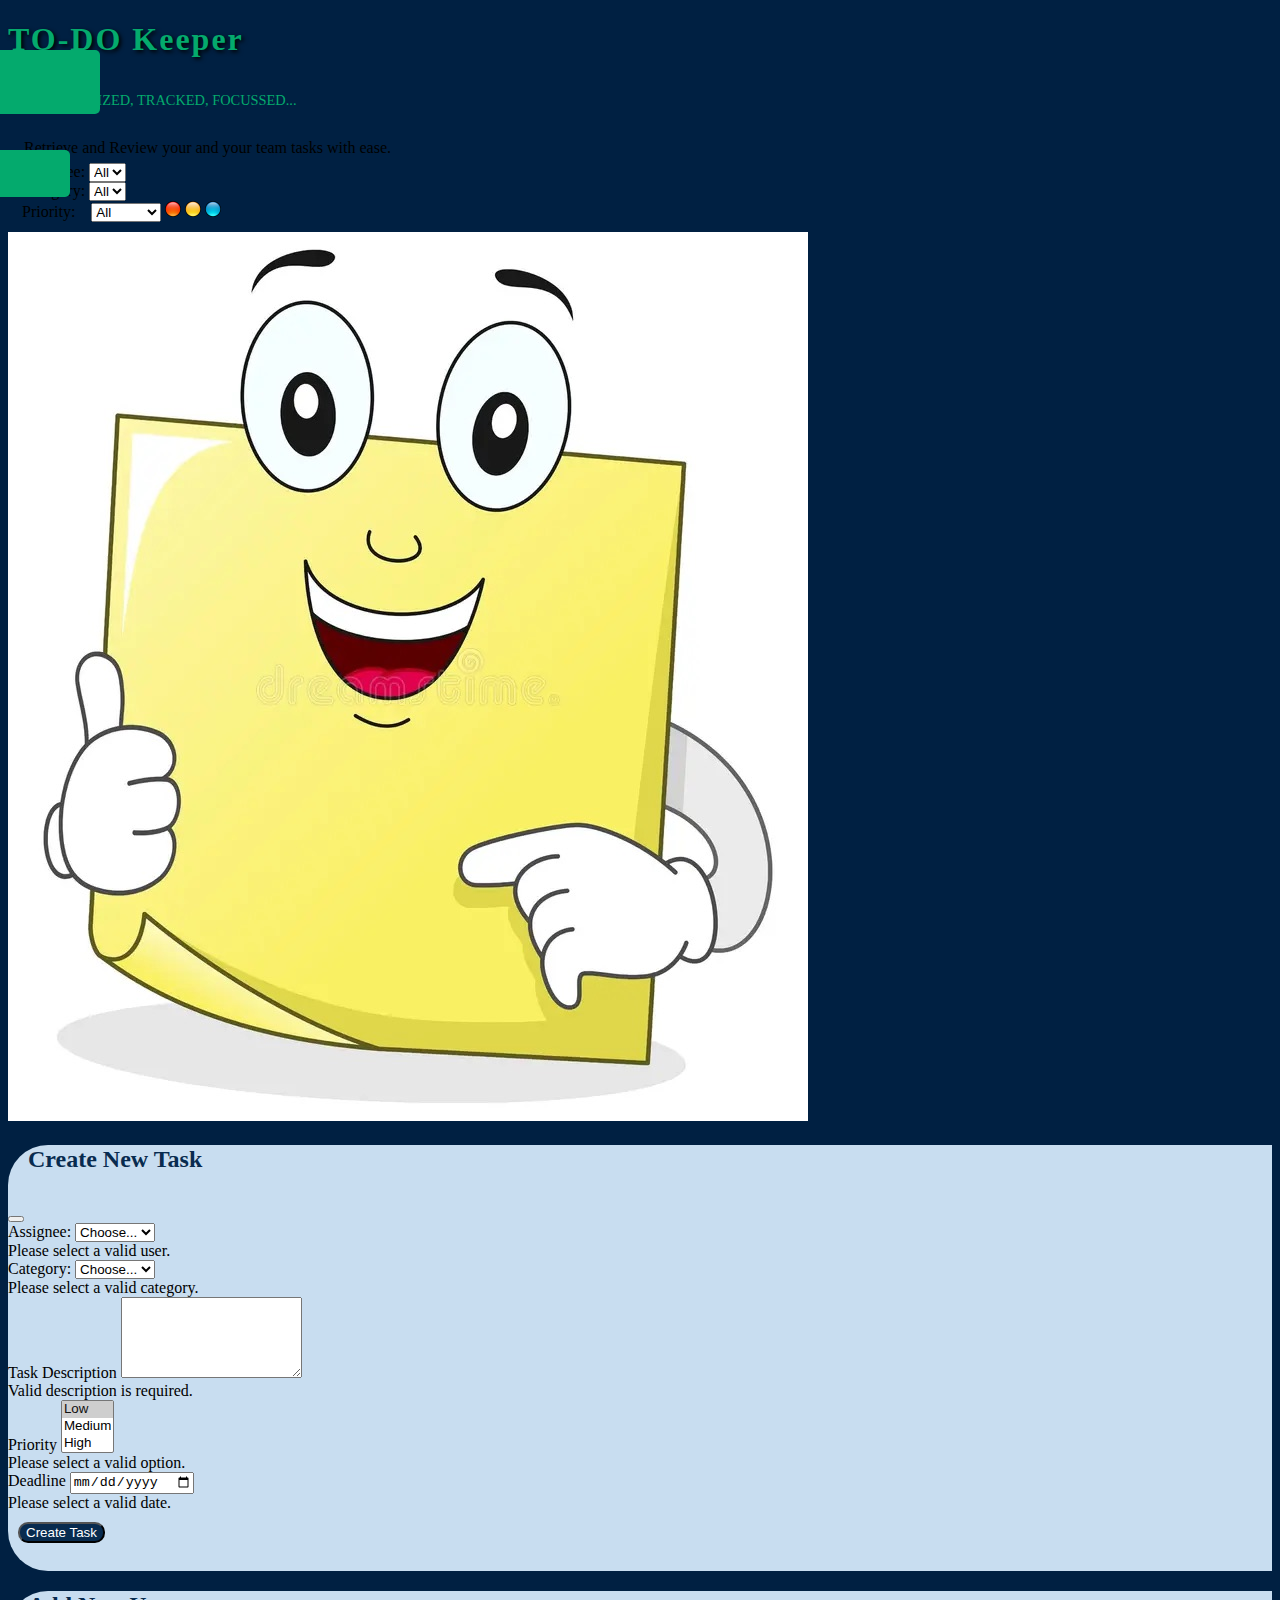
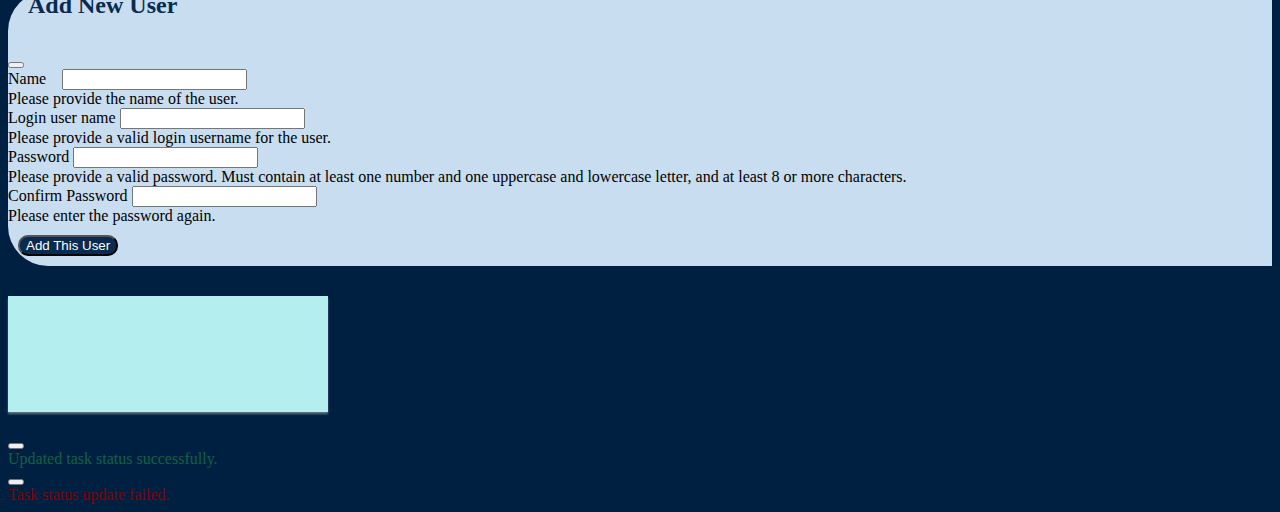
==== commit 8fd44ab4: "Responsive button changes" ====
--- a/todos.html
+++ b/todos.html
@@ -35,7 +35,9 @@
                   type="checkbox"
                   onclick="onChangeChkBox()"
                   selected/>
-                <span class="slider">                
+                <span class="slider">      
+                  <!-- <img src="images/border-all-solid.svg" height="30px" width="30px"/>   
+                  <img src="images/list-solid.svg"  height="30px" width="30px"/>          -->
                   <i class="fa fa-table"></i>
                   <i class="fa fa-list"></i>
                 </span>
@@ -62,7 +64,7 @@
               <h6 class="logo-foot">Stay Organized, Tracked, Focussed...</h6>
             </div>
             <fieldset style="border:5px;border-color:grey"> 
-              <legend  class="text-muted small">Fetch tasks </legend>
+              <legend  class="text-muted small">Retrieve and Review your and your team tasks with ease.</legend>
               <div class=" mt-2 mb-2">
                 <label for="usersList" class="text-muted small">Assignee: </label>
                 <select id="usersList"></select>
@@ -81,10 +83,17 @@
                   <option>Medium</option>                  
                   <option>Low</option>
                 </select>
-              </div>
-            </fieldset>
-          </div>
-          <div class="col-2">
+                <img src="images/Hopstarter-Soft-Scraps-Button-Blank-Red.16.png" title="High"/> 
+                <img src="images/Hopstarter-Soft-Scraps-Button-Blank-Yellow.16.png" title="Medium"/> 
+                <img src="images/Hopstarter-Soft-Scraps-Button-Blank-Blue.16.png" title="Low"/> 
+              </div>
+             </fieldset>
+             <!-- <label for="priorityList" class="text-muted small">Progress</label> -->
+             <div class="progress mt-2">
+              <div id="progressBar" class="progress-bar progress-bar-striped bg-success" role="progressbar" style="width: 25%" aria-valuenow="25" aria-valuemin="0" aria-valuemax="100"></div>           
+            </div>
+          </div>
+          <div class="col-2 align-top">
             <img src="images/sticky-thumbs-up.jpeg" class="img-fluid rounded" />
           </div>
         </div>
--- a/css/todo-styles.css
+++ b/css/todo-styles.css
@@ -25,7 +25,7 @@
   font-weight: 400;
   font-size: 2;
   /* text-align: end; */
-  margin-bottom: 50px;
+  margin-bottom: 30px;
 }
 
 /*** side nav ***/
@@ -94,6 +94,17 @@
   font-size: 20px; 
 }
 
+/* Small devices (landscape phones, 576px and up) */
+@media screen and (max-width: 576px) {
+  #layoutchkdiv:hover, #addTaskBtn:hover {
+    left: -70px;
+    text-align: end;   
+  }
+
+  #addTaskBtn:hover {
+    font-size: 15px; 
+  }
+}
 
 /* #layoutchkdiv {
   top: 50px;
@@ -141,11 +152,8 @@
 .switch {
   position: relative;
   display: inline-block;
-  /* width: 60px;
-  height: 34px; */
-
   width: 60px;
-  height: 30px;
+  height: 34px;
 }
 
 /* Hide default HTML checkbox */
@@ -167,6 +175,8 @@
   background-color: #2196f3;
   -webkit-transition: 0.4s;
   transition: 0.4s;
+
+  padding-right: 5px; /* Added to fix for lower screen size */
 }
 
 .slider:before {
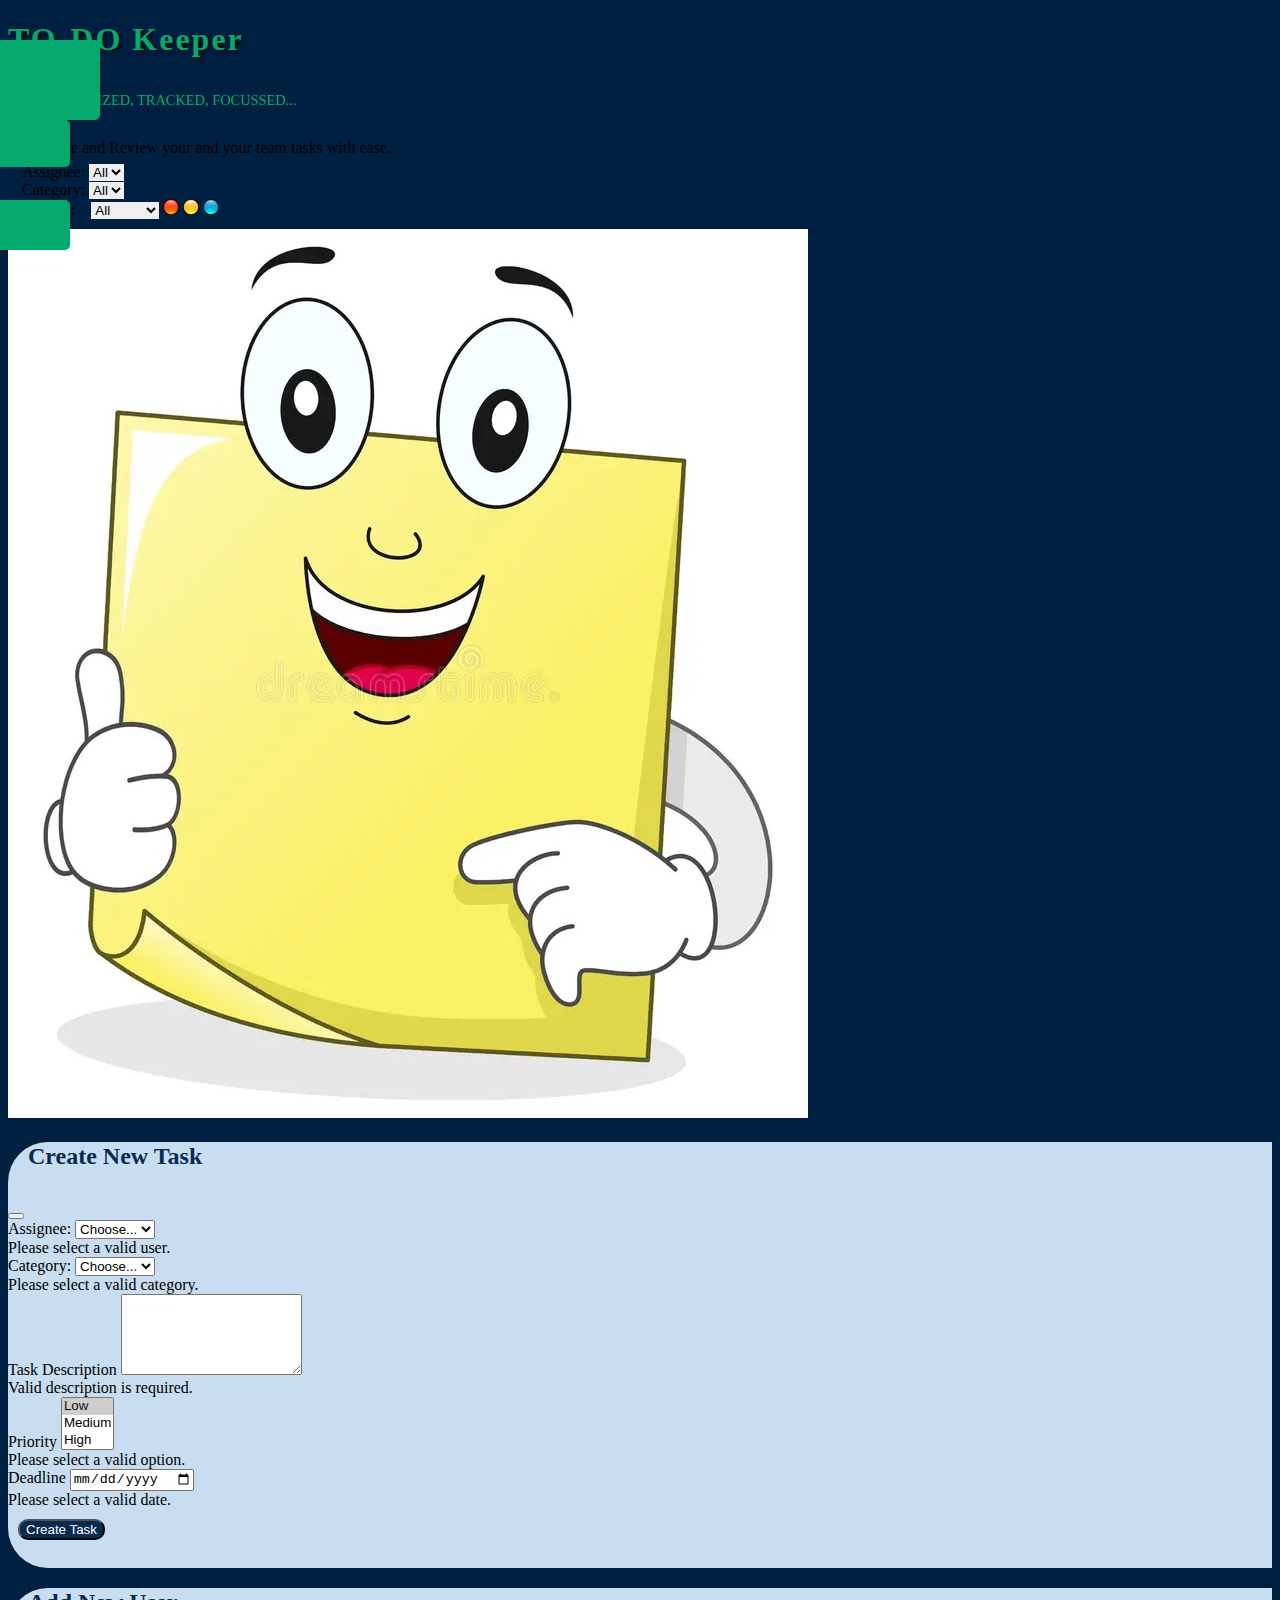
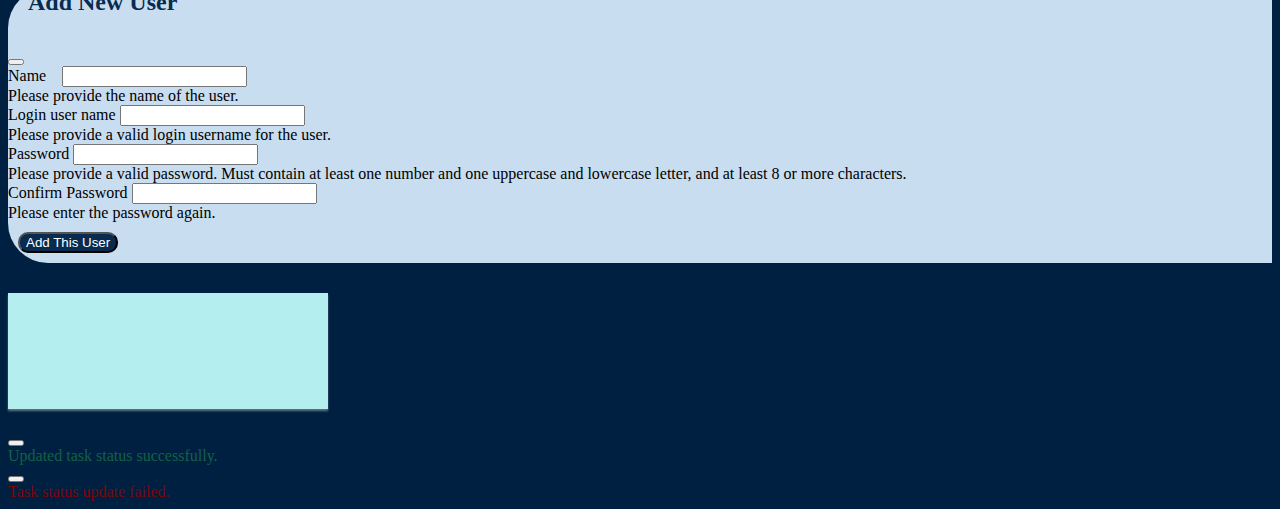
==== commit 3b8c5cb5: "Progress Barfix for task status change" ====
--- a/todos.html
+++ b/todos.html
@@ -51,6 +51,9 @@
             >
               Add Task
             </button>
+   
+            <button id="dashboardBtn"></button>
+            
           </div>
           <!-- <div style="background-color: transparent"></div> -->
           <div class="col-8">
@@ -90,7 +93,7 @@
              </fieldset>
              <!-- <label for="priorityList" class="text-muted small">Progress</label> -->
              <div class="progress mt-2">
-              <div id="progressBar" class="progress-bar progress-bar-striped bg-success" role="progressbar" style="width: 25%" aria-valuenow="25" aria-valuemin="0" aria-valuemax="100"></div>           
+              <div id="progressBar" class="progress-bar progress-bar-striped bg-success" role="progressbar" style="width: 0%" aria-valuenow="25" aria-valuemin="0" aria-valuemax="100"></div>           
             </div>
           </div>
           <div class="col-2 align-top">
--- a/css/todo-styles.css
+++ b/css/todo-styles.css
@@ -74,8 +74,8 @@
 /*************Test**************/
 
 /* Style the links inside the sidenav */
-#mySidenav button, #layoutchkdiv, #addTaskBtn {
-  position: absolute; /* Position them relative to the browser window */
+#mySidenav button, #layoutchkdiv, #addTaskBtn, #dashboardBtn{
+  position: absolute; /* Position them relative to the  browser window */
   left: -80px; /* Position them outside of the screen */
   transition: 0.3s; /* Add transition on hover */
   padding: 15px; /* 15px padding */
@@ -88,7 +88,7 @@
  
 }
 
-#mySidenav button:hover, #layoutchkdiv:hover, #addTaskBtn:hover {
+#mySidenav button:hover, #layoutchkdiv:hover, #addTaskBtn:hover, #dashboardBtn:hover {
   left: 0; /* On mouse-over, make the elements appear as they should */
   text-align: center;
   font-size: 20px; 
@@ -96,7 +96,7 @@
 
 /* Small devices (landscape phones, 576px and up) */
 @media screen and (max-width: 576px) {
-  #layoutchkdiv:hover, #addTaskBtn:hover {
+  #layoutchkdiv:hover, #addTaskBtn:hover, #dashboardBtn:hover {
     left: -70px;
     text-align: end;   
   }
@@ -131,16 +131,29 @@
 /******** new buttons ****/
 
 #layoutchkdiv {
-  top: 50px;
-  background-color: #04AA6D;
+  /* top: 50px; */
+  top: 40px;
+  background-color: #04AA6D;
+  height:50px;
+  /* padding-bottom: 5px; */
 }
 
 
 #addTaskBtn {
-  top: 150px;
+  /* top: 150px; */
+  top: 120px;
   background-color: #04AA6D;
   border:0px;
 }
+
+
+#dashboardBtn {
+  top: 200px;
+  background-color: #04AA6D;
+  border:0px;
+  height:50px;
+}
+
 /*************Test**************/
 
 
@@ -219,6 +232,16 @@
   background-color: aliceblue;
   border-radius: 10px;
 }
+
+
+/******** Dropdown Styles ******/
+#usersList, #categoryList, #priorityList{
+  border:0px;
+}
+
+
+
+
 
 /****** Off Canvas ******/
 
